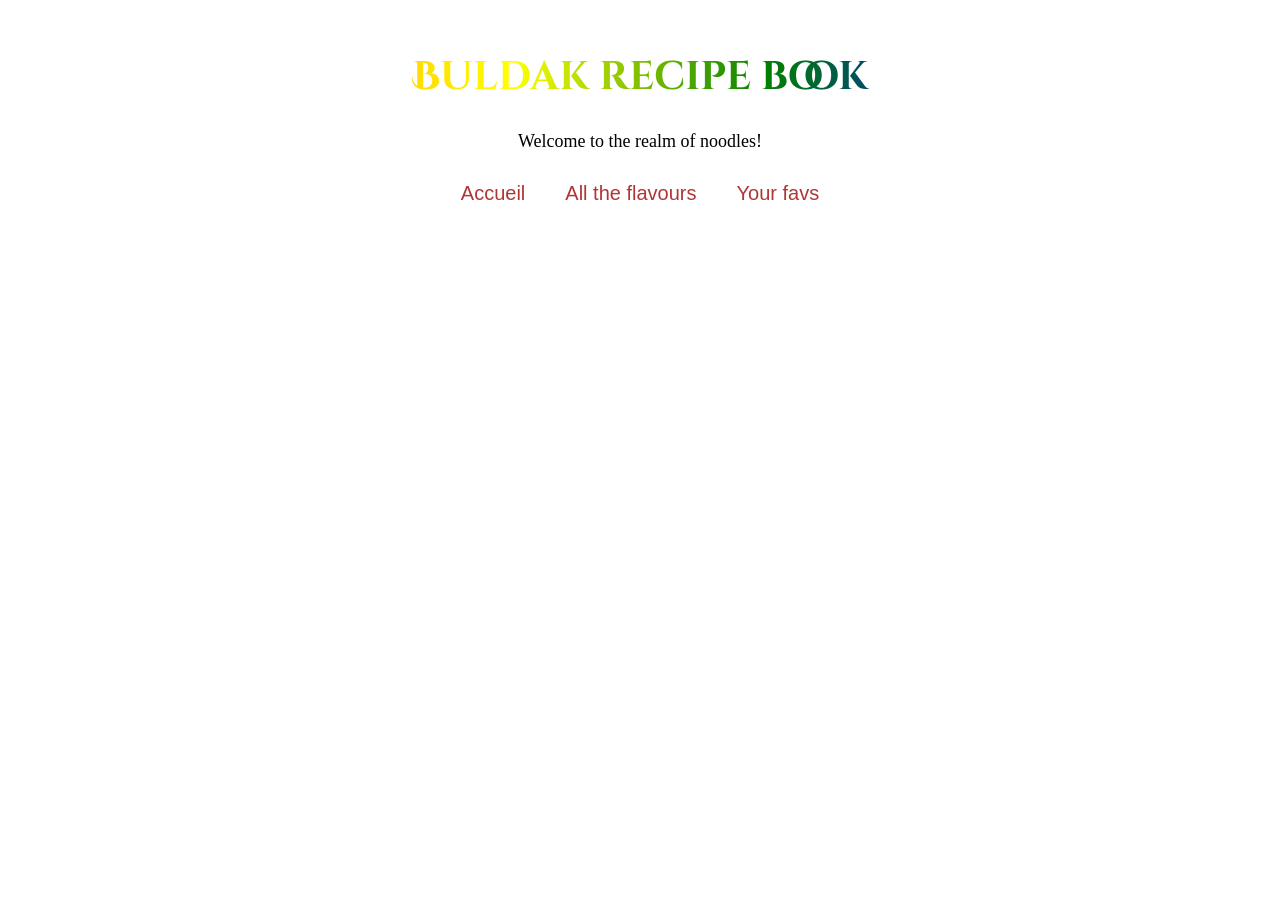
==== index.html @ 89699a1a "Add files via upload" ====
<!DOCTYPE html>
<html lang="fr">
<head>
    <meta charset="UTF-8">
    <meta name="viewport" content="width=device-width, initial-scale=1.0">
    <title>Mon catalogue Buldak</title>
<link rel="stylesheet" href="style.css">
<link rel="preconnect" href="https://fonts.googleapis.com">
<link rel="preconnect" href="https://fonts.gstatic.com" crossorigin>
<link href="https://fonts.googleapis.com/css2?family=Cinzel+Decorative:wght@400;700;900&display=swap" rel="stylesheet">
</head>
<body>

    <h1>Buldak recipe book</h1>

    <p class="p1">Welcome to the realm of noodles!</p>

    <nav>
        <a href="#accueil">Accueil</a>
        <a href="flavours.html">All the flavours</a>
        <a href="#favoris">Your favs</a>
    </nav>

</body>
</html>
---- style.css ----
body {
    background-image: url("images/buldak\ wallpaper.jpg");
    background-size: cover;
    background-position: center;
    background-repeat: no-repeat;
    background-attachment: fixed;
}

h1 {
    font-family: "Cinzel Decorative", serif;
    text-align: center;
    font-size: 40px;
    margin-top: 50px;

    background: linear-gradient(90deg, red, orange, yellow, green, blue, purple);
    -webkit-background-clip: text;
    background-clip: text;
    color: transparent;
}
nav {
    display: flex;
    justify-content: center;
    gap: 40px;
    margin-top: 30px;
}

nav a {
    color: rgb(176, 54, 54);
    text-decoration: none;
    font-family: Arial, sans-serif;
    font-size: 20px;
}
nav a {
    transition: color 0.3s ease;
}

nav a:hover {
    color: #ff3333;
}
.p1 { 
    text-align: center;
    font-size: large;
}
img {
    max-width: 100%;
    height: auto;
}
@media (max-width: 600px) {
    h1 {
        font-size: 28px;
    }
}
@media (max-width: 600px) {
    nav {
        display: flex;
        flex-direction: column;
        align-items: center;
        gap: 15px;
    }
}
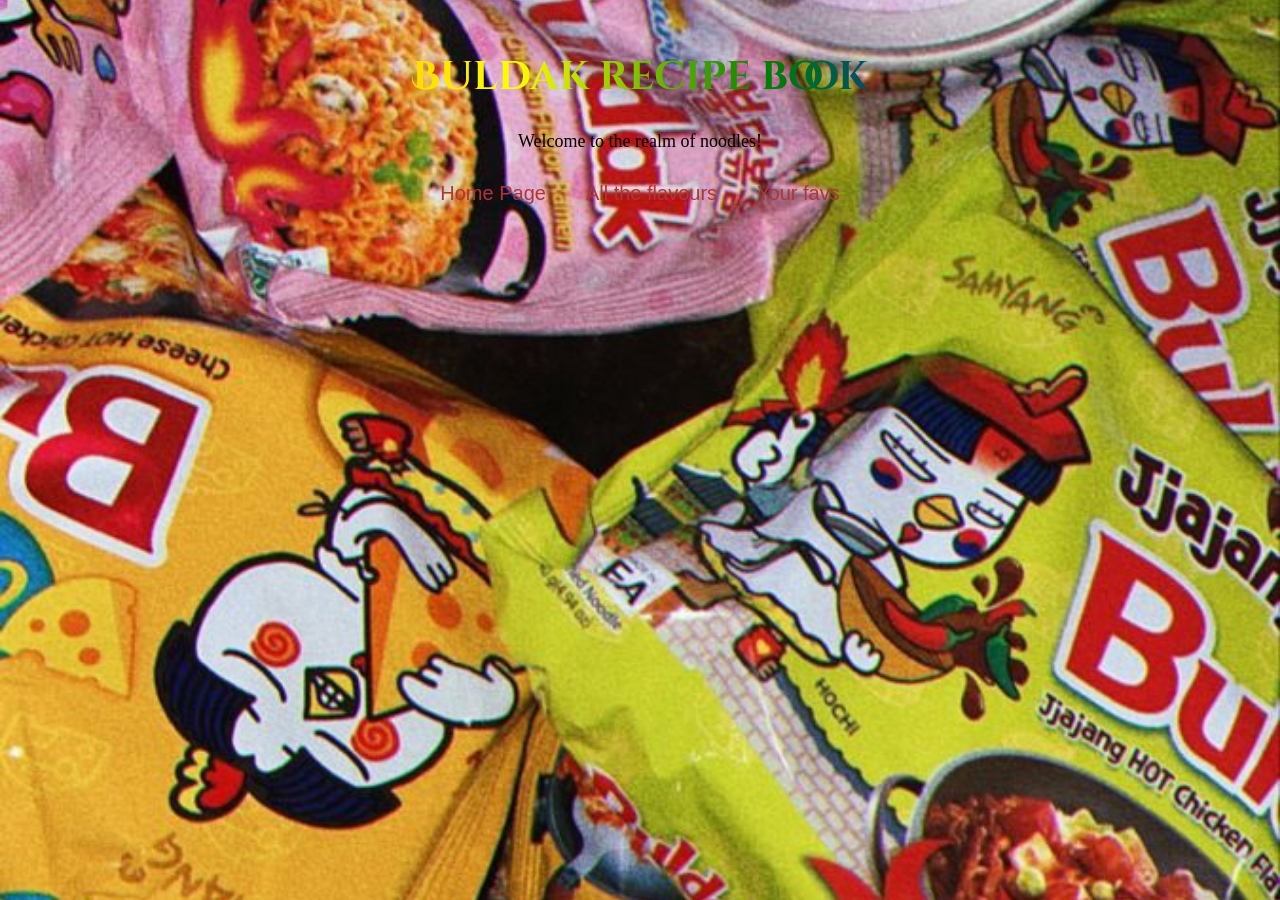
==== commit 983ae01a: "Add files via upload" ====
--- a/index.html
+++ b/index.html
@@ -16,7 +16,7 @@
     <p class="p1">Welcome to the realm of noodles!</p>
 
     <nav>
-        <a href="#accueil">Accueil</a>
+        <a href="#accueil">Home Page</a>
         <a href="flavours.html">All the flavours</a>
         <a href="#favoris">Your favs</a>
     </nav>
